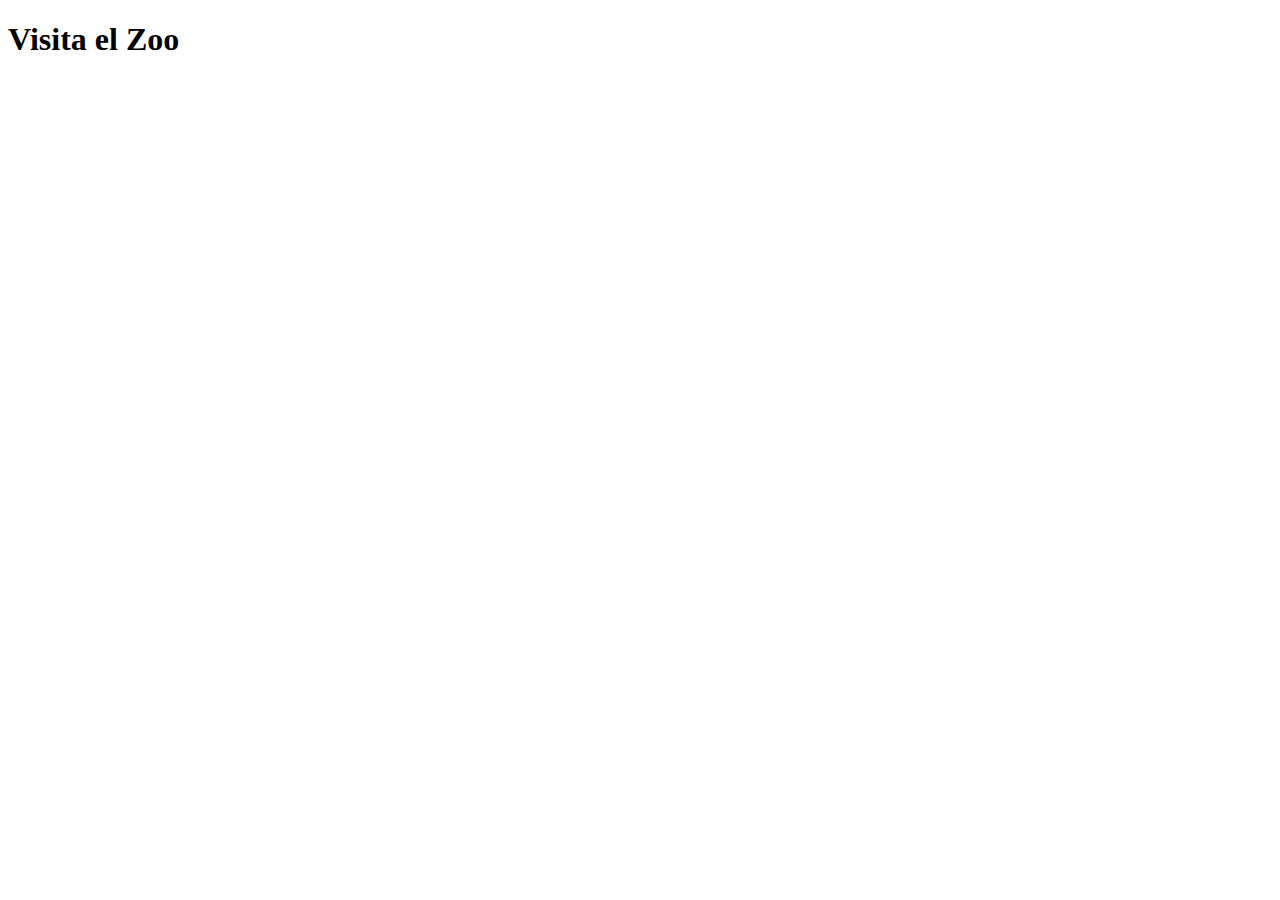
==== lab12/index.html @ ff943d78 "Push labs" ====
<!DOCTYPE html>
<html ng-app="initial_spi">
<head>
	<title>Lab17</title>
	<meta charset="utf-8" />
	<script type="text/javascript" src="../assets/angular.min.js"></script>
</head>
<body>
   <h1>Visita el Zoo</h1>

    <div ng-include src=" 'includes/header.html' "></div>
    <div ng-include src=" 'includes/menu.html' "></div>


    <script>
        var my_app = angular.module('initial_spi', []);
    </script>
</body>
</html>
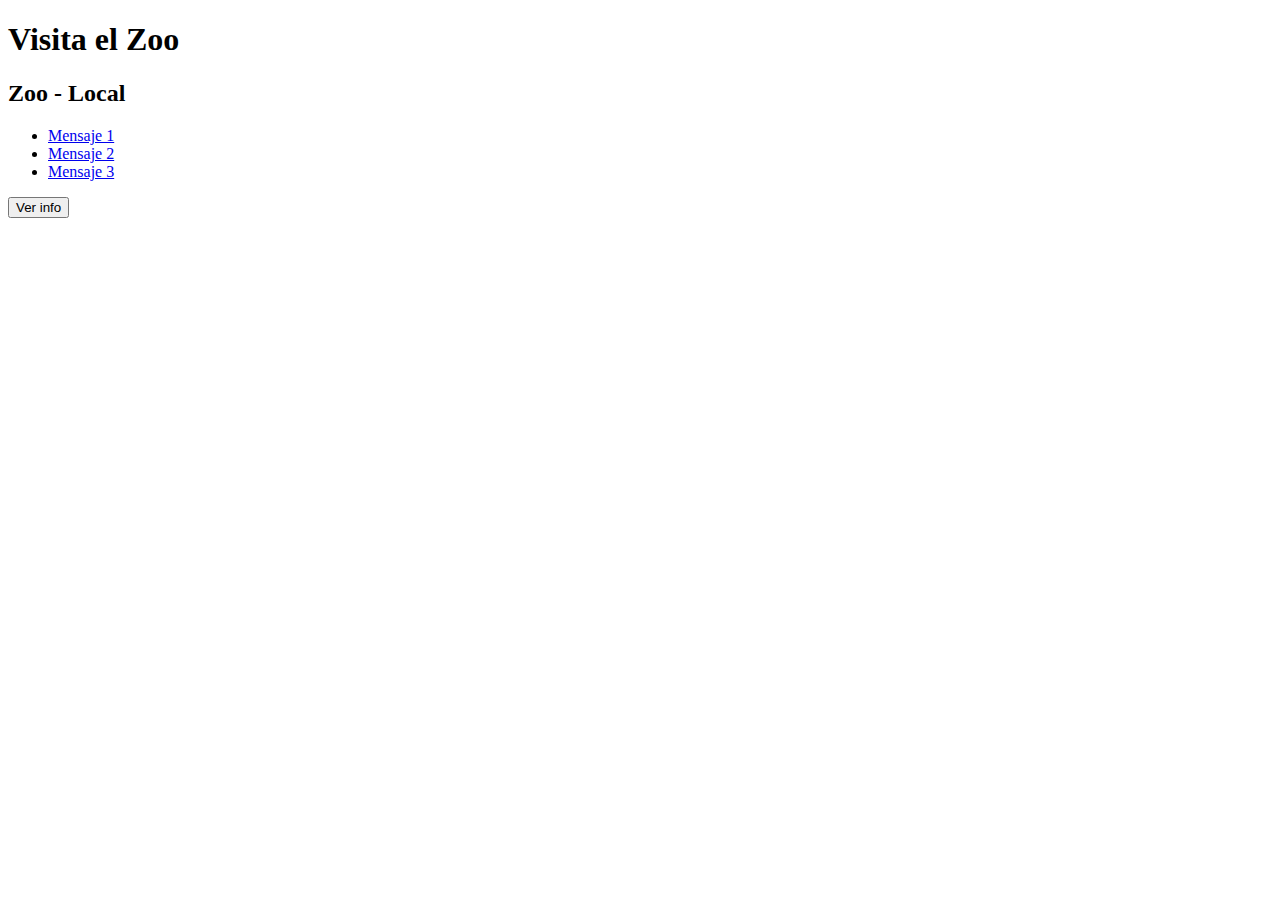
==== commit 32281640: "Push lab13 and lab14" ====
--- a/lab12/index.html
+++ b/lab12/index.html
@@ -11,9 +11,13 @@
     <div ng-include src=" 'includes/header.html' "></div>
     <div ng-include src=" 'includes/menu.html' "></div>
 
+   <button id="revealButton">Ver info</button>
 
     <script>
-        var my_app = angular.module('initial_spi', []);
+        angular.module('initial_spi', [])
+        .controller('controllerOne', function($scope){
+           $scope.revealButton = true;
+        });
     </script>
 </body>
 </html>